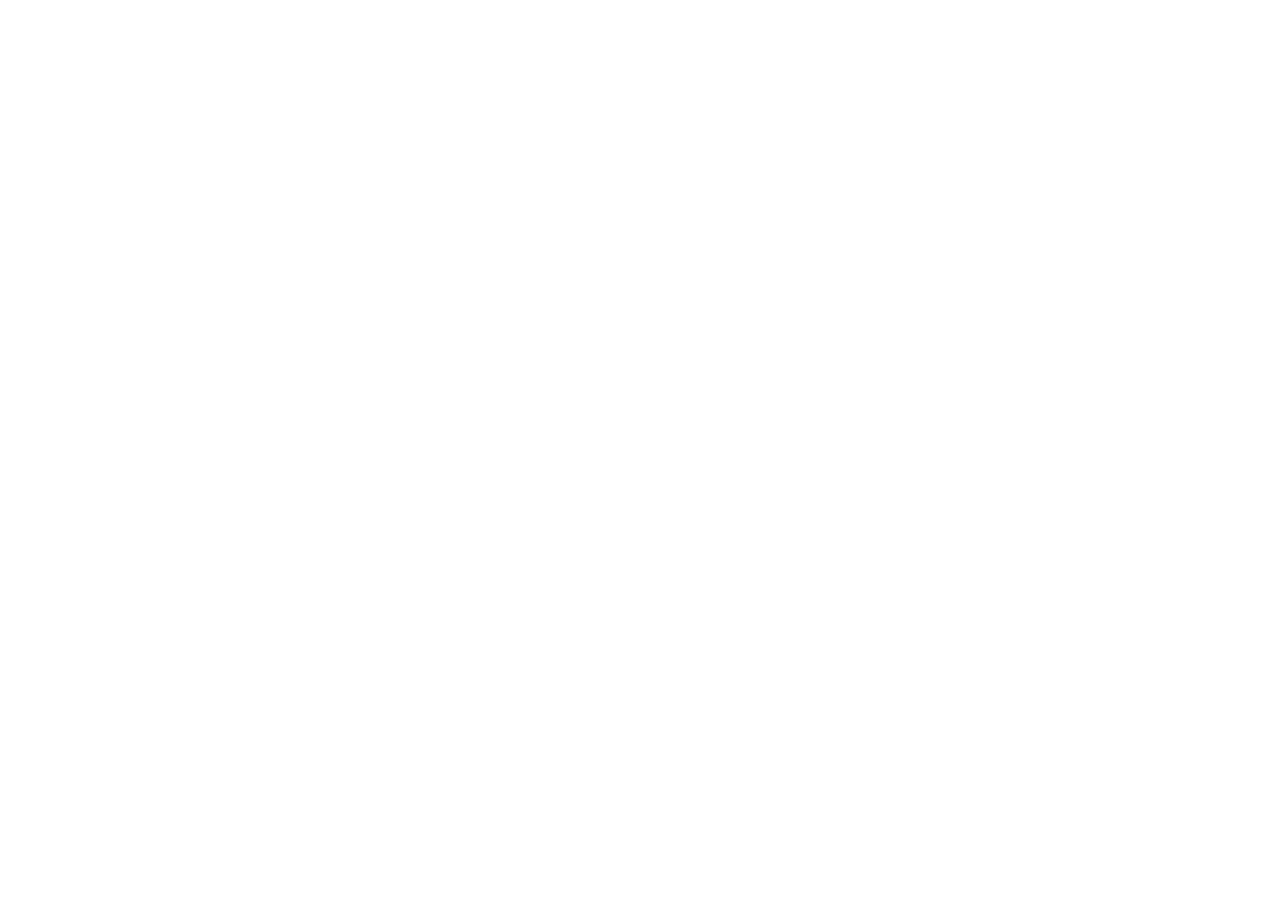
==== registration.html @ ac579b74 "proyecto total-primer commit-arreglado los errores de la task 3-comienzo task 4" ====
<!DOCTYPE html>
<html lang="en">
    <head>
        <meta charset="UTF-8">
        <meta http-equiv="X-UA-Compatible" content="IE=edge">
        <meta name="viewport" content="width=device-width, initial-scale=1.0">
        <title>Mighty Ducks</title>
        <!-- <link rel="stylesheet" href="/assets/styles/styles1.css"> -->
        <link rel="stylesheet" href="/assets/styles/styles2.css">
    </head>
    <body>
        <main>
            <form action="/assets/show_data.html">

            </form>
        </main>
    </body>
</html>
---- assets/styles/styles1.css ----
*{
    padding: 0;
    margin: 0;
    box-sizing: border-box;
    border: 1px solid black;
}

header h1{
    color: sandybrown;
    font-size: 60px;
}

.logo{
    width: 150px;
}

.banner {
    width: 100%;
    object-fit: contain;
}

.index-title{
    text-align: center;
    background-color: black;
    color: white;
    font-size: 50px;
}

section{
    text-align: center;
    display: inline-block;
    width: 500px;
    
}

nav{
    display: inline-block;
    width: 200px;
}

nav a{
    text-align: center;
    text-decoration: none;
    display: inline-block;
    width: 100px;
    height: 30px;
    padding: 15px;
    margin: 20px;
    font-size: 20px;
}

.club-name {
    color: green;
    font-size: 40px;
}
.title {
    color: aquamarine;
    font-size: 50px;
}
.title2{
    color: greenyellow;
    font-size: 30px;
}

.lista{
    font-size: 20px;
}

.item {
    font-size: 20px;
}
---- assets/styles/styles2.css ----
*{
    margin: 0;
    padding: 0;
    box-sizing: border-box;
}
header{
    background-image: url(/assets/images/stringio.jpg);
    background-position: center;
    background-size: cover;
    background-repeat: no-repeat;
    justify-content: center;
    display: flex;
    flex-wrap: wrap;
    align-items: center;
}
.logo{
    width: 250px;
    object-fit: contain;
}
.index-title {
    font-family: 'Trebuchet MS', 'Lucida Sans Unicode', 'Lucida Grande', 'Lucida Sans', Arial, sans-serif ;
    font-size: 50px;
    color: rgb(252, 181, 51);
    font-weight: bolder;
    text-shadow: 2px 2px 2px #e22323;    
}

a{
    font-size: 20px;
    color: sandybrown;
    text-decoration: none;
    font-weight: bold;
    text-decoration: underline;
}

nav {
    display: inline-block;
    width: 100%;
}

section h2{
    align-content: center;
    text-align: center;
    font-size: 40px;
    font-family: 'Lucida Sans', 'Lucida Sans Regular', 'Lucida Grande', 'Lucida Sans Unicode', Geneva, Verdana, sans-serif;
    background-color: blanchedalmond;
    color: seagreen;
}

.article{
    display: flex;
    flex-direction: column;
    justify-content: center;
    align-content: center;
    font-size: 25px;
}

p{
    font-size: 20px;
}

span{
    font-family: 'Lucida Sans', 'Lucida Sans Regular', 'Lucida Grande', 'Lucida Sans Unicode', Geneva, Verdana, sans-serif;
    font-weight: bold;
}

.game-info{
    font-family: 'Lucida Sans', 'Lucida Sans Regular', 'Lucida Grande', 'Lucida Sans Unicode', Geneva, Verdana, sans-serif;
    display: flex;
    flex-direction: row;
    margin: 10px;
    padding: 10px;
}
.lista{
    font-family: 'Lucida Sans', 'Lucida Sans Regular', 'Lucida Grande', 'Lucida Sans Unicode', Geneva, Verdana, sans-serif;
    font-size: 20px;
}

.item {
    font-family: 'Lucida Sans', 'Lucida Sans Regular', 'Lucida Grande', 'Lucida Sans Unicode', Geneva, Verdana, sans-serif;
    font-size: 20px;
}
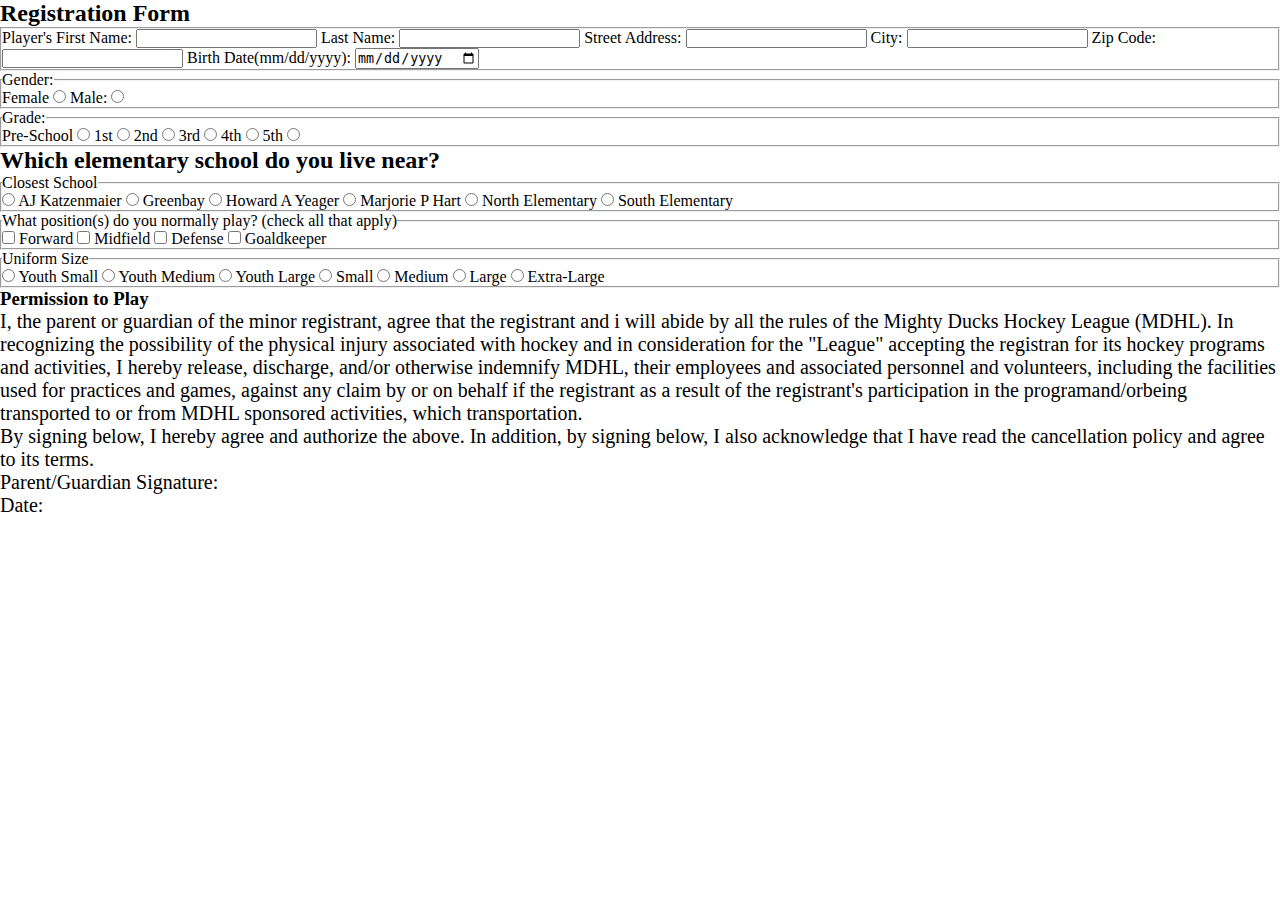
==== commit dad16295: "Update registration.html" ====
--- a/registration.html
+++ b/registration.html
@@ -10,9 +10,111 @@
     </head>
     <body>
         <main>
-            <form action="/assets/show_data.html">
+            <h2>Registration Form</h2>
+            <form action="/assets/show_data.html" method="get">
+                <fieldset>
+                    <label for="first-name">Player's First Name:</label>
+                    <input type="text" id="first-name" name="first-name">
+                    <label for="last-name">Last Name:</label>
+                    <input type="text" id="last-name" name="last-name">
 
+                    <label for="address">Street Address:</label>
+                    <input type="text" id="address" name="address">
+
+                    <label for="city">City:</label>
+                    <input type="text" id="city" name="city">
+                    <label for="zip-code">Zip Code:</label>
+                    <input type="number" id="zip-code" name="zip-code">
+
+                    <label for="birthdate">Birth Date(mm/dd/yyyy):</label>
+                    <input type="date" id="birthdate" name="birthdate">
+                </fieldset>    
+                <fieldset> 
+                    <legend>Gender:</legend>
+                    <label for="female">Female</label>
+                    <input type="radio" id="female" name="gender" value="female">
+                    <label for="male">Male:</label>
+                    <input type="radio" name="gender" id="male" value="male">
+                </fieldset>
+                <fieldset>   
+                    <legend>Grade:</legend>
+                    <label for="pre-school">Pre-School</label>
+                    <input type="radio" name="grade" id="pre-school" value="pre-school">
+                    <label for="first">1st</label>
+                    <input type="radio" name="grade" id="first" value="first">
+                    <label for="second">2nd</label>
+                    <input type="radio" name="grade" id="second" value="second">
+                    <label for="third">3rd</label>
+                    <input type="radio" name="grade" id="third" value="third">
+                    <label for="fourth">4th</label>
+                    <input type="radio" name="grade" id="fourth" value="fourth">
+                    <label for="fifth">5th</label>
+                    <input type="radio" name="grade" id="fifth" value="fifth">
+                </fieldset>
             </form>
+
+            <h2>Which elementary school do you live near?</h2>
+            <form action="/assets/show_data.html" method="get">
+                <fieldset>
+                    <legend>Closest School</legend>
+                    <input type="radio" name="school" id="aj" value="aj">
+                    <label for="aj">AJ Katzenmaier</label>
+                    <input type="radio" name="school" id="greenbay" value="greenbay">
+                    <label for="greenbay">Greenbay</label>
+                    <input type="radio" name="school" id="howard" value="howard">
+                    <label for="howard">Howard A Yeager</label>
+                    <input type="radio" name="school" id="marjorie" value="marjorie">
+                    <label for="marjorie">Marjorie P Hart</label>
+                    <input type="radio" name="school" id="north" value="north">
+                    <label for="north">North Elementary</label>
+                    <input type="radio" name="school" id="south" value="south">
+                    <label for="south">South Elementary</label>
+                </fieldset>
+
+                <fieldset>
+                    <legend>What position(s) do you normally play? (check all that apply)</legend>
+                    <input type="checkbox" name="position1" id="position1" value="forward">
+                    <label for="position1">Forward</label>
+                    <input type="checkbox" name="position2" id="position2" value="midfield">
+                    <label for="position2">Midfield</label>
+                    <input type="checkbox" name="position3" id="position3" value="defense">
+                    <label for="position3">Defense</label>
+                    <input type="checkbox" name="position4" id="position4" value="goalkeeper">
+                    <label for="position4">Goaldkeeper</label>
+                </fieldset>
+
+                <fieldset>
+                    <legend>Uniform Size</legend>
+                    <input type="radio" name="size" id="youth-small" value="youth-small">
+                    <label for="youth-small">Youth Small</label>
+                    <input type="radio" name="size" id="youth-medium" value="youth-medium">
+                    <label for="youth-medium">Youth Medium</label>
+                    <input type="radio" name="size" id="youth-large" value="youth-large">
+                    <label for="youth-large">Youth Large</label>
+
+                    <input type="radio" name="size" id="small" value="small">
+                    <label for="small">Small</label>
+                    <input type="radio" name="size" id="medium" value="medium">
+                    <label for="medium">Medium</label>
+                    <input type="radio" name="size" id="large" value="large">
+                    <label for="large">Large</label>
+                    <input type="radio" name="size" id="xl" value="xl">
+                    <label for="xl">Extra-Large</label>
+                </fieldset>
+            </form>
+
+            <section>
+                <h3>Permission to Play</h3>
+                <p>I, the parent or guardian of the minor registrant, agree that the registrant and i will abide by all the rules of the Mighty Ducks Hockey League (MDHL).
+                    In recognizing the possibility of the physical injury associated with hockey and in consideration for the "League" accepting the registran for its hockey
+                    programs and activities, I hereby release, discharge, and/or otherwise indemnify MDHL, their employees and associated personnel and volunteers, including the
+                    facilities used for practices and games, against any claim by or on behalf if the registrant as a result of the registrant's participation in the programand/orbeing
+                    transported to or from MDHL sponsored activities, which transportation. <br>
+                    By signing below, I hereby agree and authorize the above. In addition, by signing below, I also acknowledge that I have read the cancellation policy and agree to its terms.
+                </p>
+                <p>Parent/Guardian Signature:</p>
+                <p>Date:</p>
+            </section>
         </main>
     </body>
 </html>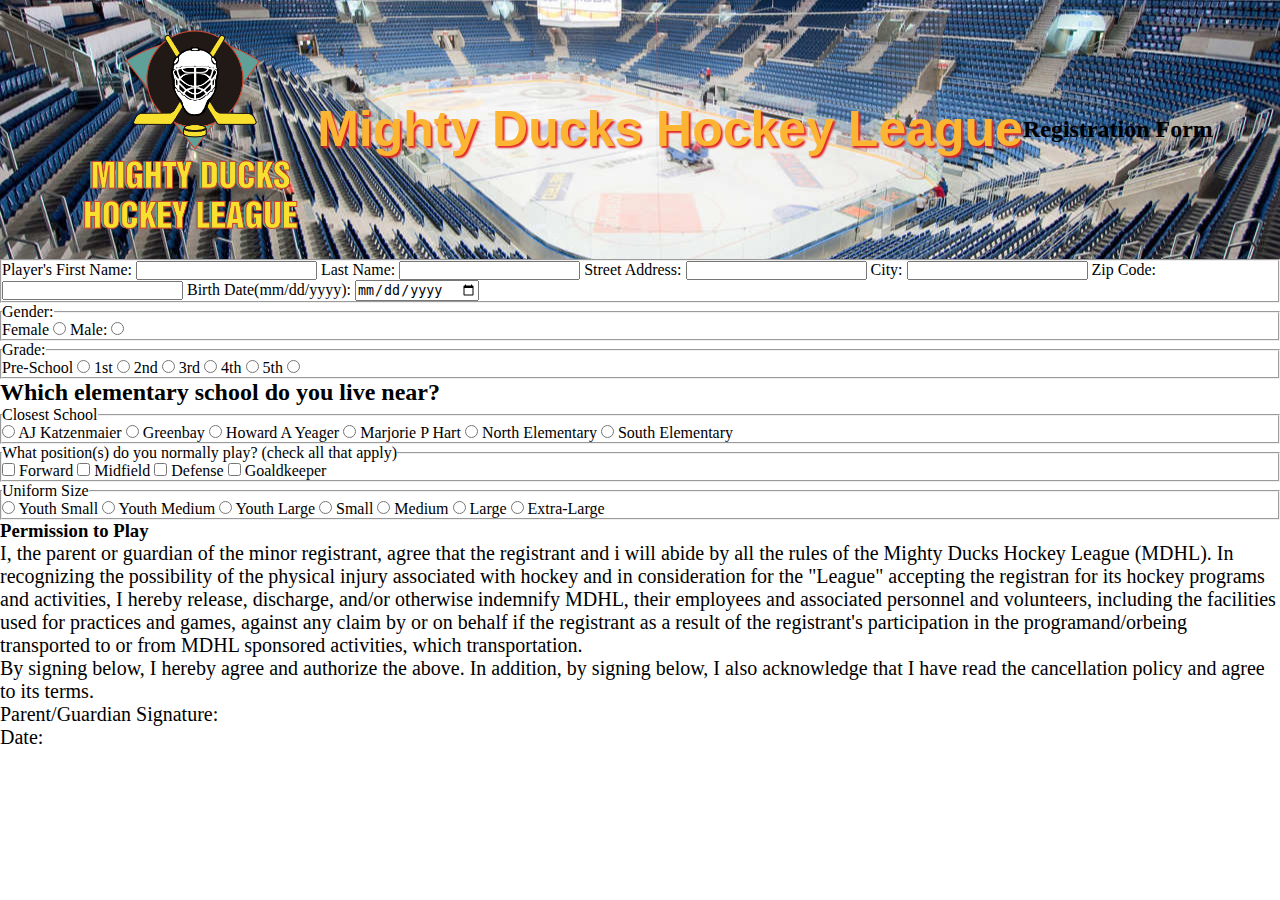
==== commit bc063eb5: "maps y correcciones al html - sin CSS terminado" ====
--- a/registration.html
+++ b/registration.html
@@ -9,8 +9,13 @@
         <link rel="stylesheet" href="/assets/styles/styles2.css">
     </head>
     <body>
+        <header>
+            <img class="logo" src="/assets/images/Logo_Mighty_ducks-01.png" alt="migtht_ducks_logo" >
+            <h1 class="index-title">Mighty Ducks Hockey League</h1>
+            <!-- <img class="banner" src="assets/images/design1_image1.jpg" alt="hockey_3"> -->
+            <h2 >Registration Form</Form></h2>
+        </header>
         <main>
-            <h2>Registration Form</h2>
             <form action="/assets/show_data.html" method="get">
                 <fieldset>
                     <label for="first-name">Player's First Name:</label>
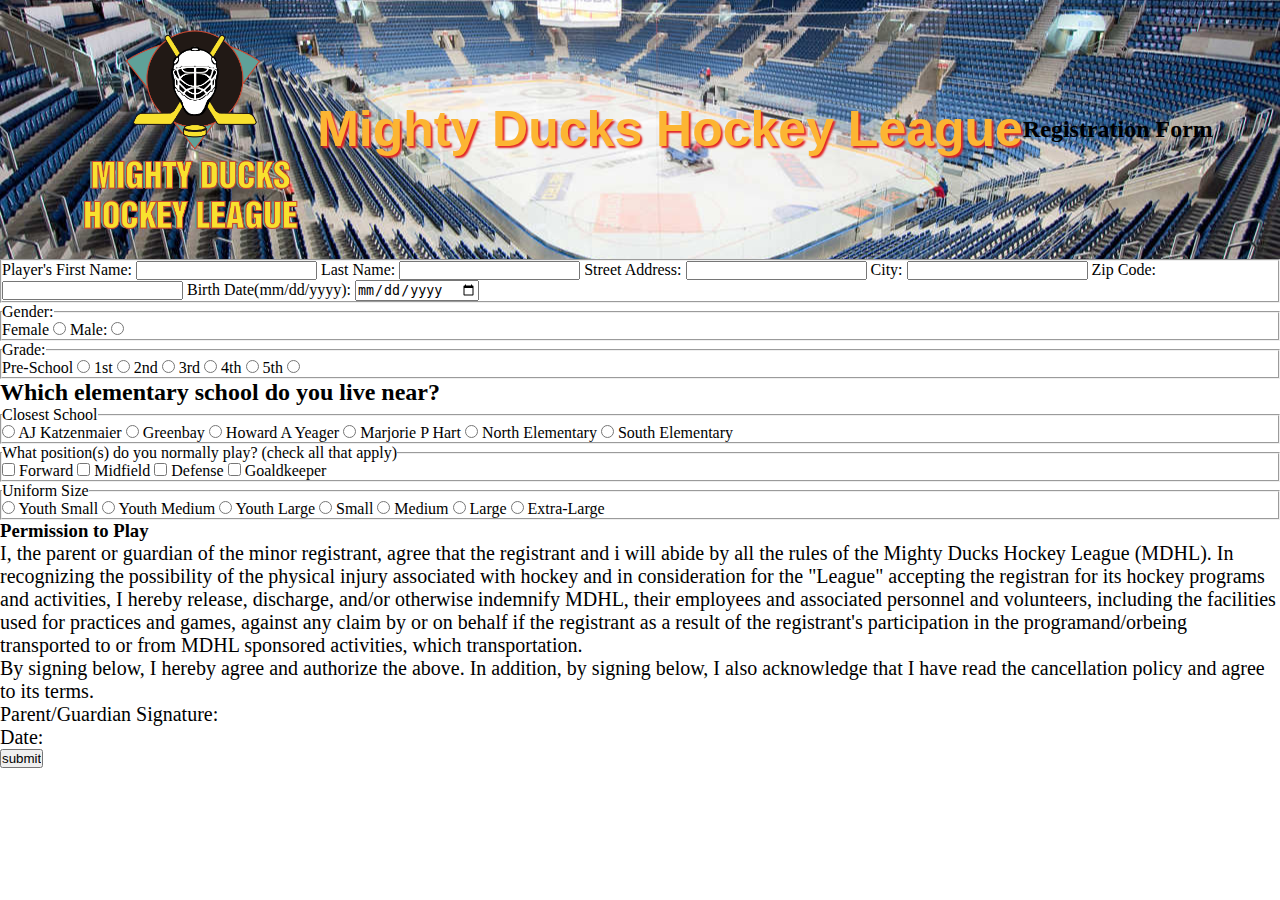
==== commit f19db5b4: "agregado submit" ====
--- a/registration.html
+++ b/registration.html
@@ -7,6 +7,7 @@
         <title>Mighty Ducks</title>
         <!-- <link rel="stylesheet" href="/assets/styles/styles1.css"> -->
         <link rel="stylesheet" href="/assets/styles/styles2.css">
+        <link rel="show_data" href="/assets/show_data.html">
     </head>
     <body>
         <header>
@@ -120,6 +121,7 @@
                 <p>Parent/Guardian Signature:</p>
                 <p>Date:</p>
             </section>
+            <input type="submit" value="submit">
         </main>
     </body>
 </html>